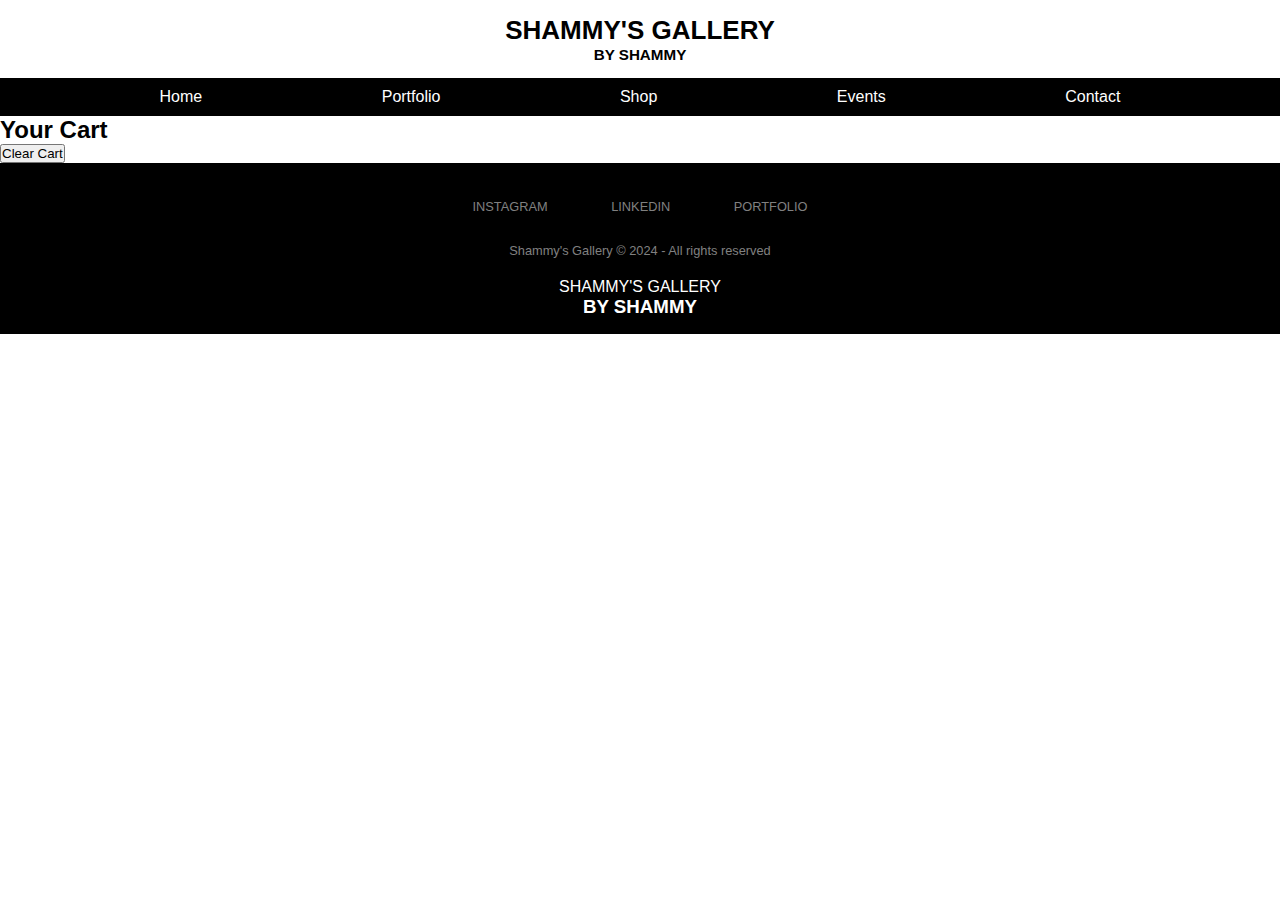
==== cart.html @ 77f3fb5c "Some cart functionality" ====
<!DOCTYPE html>
<html lang="en">
<head>
    <meta charset="UTF-8">
    <meta name="viewport" content="width=device-width, initial-scale=1.0">
    <link rel="stylesheet" href="styles.css">
    <title>Cart</title>
    <style>
        /* Your existing CSS styles */

        .cart-item {
            display: flex;
            justify-content: space-between;
            padding: 10px;
            border-bottom: 1px solid #ccc;
        }

        .cart-item p {
            margin: 0;
        }

        .remove-button {
            background-color: #f44336;
            color: #fff;
            border: none;
            padding: 5px 10px;
            cursor: pointer;
        }

        .remove-button:hover {
            background-color: #d32f2f;
        }
        
        .footer {
            padding: 1em 0;
        }
    </style>
</head>
<body>
    <div class="logo">
        <h1>SHAMMY'S GALLERY</h1>
        <div>
            <h3 class="logo2">BY SHAMMY</h3>
        </div>
    </div>
    <div class="tab-bar">
        <ul>
            <li><a href="index.html">Home</a></li>
            <li><a href="gallery.html">Portfolio</a></li>
            <li><a href="shop.html">Shop</a></li>
            <li><a href="events.html">Events</a></li>
            <li><a href="contact.html">Contact</a></li>
        </ul>
    </div>

    <section class="cart-section">
        <h2>Your Cart</h2>
        <div id="cart-items"></div>
        <button onclick="clearCart()">Clear Cart</button>
    </section>

    <footer class="footer">
        <div class="row">
            <ul>
                <li><a href="https://www.instagram.com/shammys.gallery" target="_blank">INSTAGRAM</a></li>
                <li><a href="https://www.linkedin.com/in/shamiltonomwenga" target="_blank">LINKEDIN</a></li>
                <li><a href="https://www.vogue.com/photovogue/photographers/313512" target="_blank">PORTFOLIO</a></li>
            </ul>
        </div>
    
        <div class="row">
            Shammy's Gallery © 2024 - All rights reserved
        </div>

        <div class="logo3">
            SHAMMY'S GALLERY
            <div>
                <h3 class="logo4">BY SHAMMY</h3>
            </div> 
        </div>
    </footer>

    <script>
        document.addEventListener('DOMContentLoaded', function() {
            displayCartItems();
        });

        function displayCartItems() {
            let cart = JSON.parse(localStorage.getItem('cart')) || [];
            let cartItemsContainer = document.getElementById('cart-items');
            cartItemsContainer.innerHTML = '';
            cart.forEach((item, index) => {
                let cartItem = document.createElement('div');
                cartItem.className = 'cart-item';
                cartItem.innerHTML = `
                    <p>${item.name} - $${item.price}</p>
                    <button class="remove-button" onclick="removeFromCart(${index})">Remove</button>
                `;
                cartItemsContainer.appendChild(cartItem);
            });
        }

        function removeFromCart(index) {
            let cart = JSON.parse(localStorage.getItem('cart')) || [];
            cart.splice(index, 1);
            localStorage.setItem('cart', JSON.stringify(cart));
            displayCartItems();
        }

        function clearCart() {
            localStorage.removeItem('cart');
            displayCartItems();
        }
    </script>
</body>
</html>
---- styles.css ----
/* Reset CSS */
* {
  margin: 0;
  padding: 0;
  box-sizing: border-box;
}

html, body {
  font-family: Arial, sans-serif;
}

body {
  background-color: white;
  color: black;
  font-family: 'Eater', serif;
}

h2, h3 {
  font-family: "Protest Revolution", sans-serif;
}

.logo {
  font-family: "copperplate", sans-serif;
  font-weight: 400;
  font-style: normal;
  justify-content: center;
  display: flex;
  padding: 15px;
  text-align: center;
}

/* Main Navigation */
.tab-bar {
  background-color: black;
  color: white;
}

.tab-bar ul {
  list-style-type: none;
  margin: 0;
  padding: 0;
  display: flex;
  justify-content: space-evenly;
  font-family: "copperplate", sans-serif;
}

.tab-bar li {
  display: inline;
}

.tab-bar a {
  display: block;
  padding: 10px 20px;
  text-decoration: none;
  color: white;
}

.tab-bar a:hover {
  background-color: #555;
}

/* Footer */
.footer {
  background: #000;
  padding: 30px 0px;
  font-family: 'Play', sans-serif;
  text-align: center;
}

.footer .row {
  width: 100%;
  margin: 1% 0%;
  padding: 0.6% 0%;
  color: gray;
  font-size: 0.8em;
}

.footer .row a {
  text-decoration: none;
  color: gray;
  transition: 0.5s;
}

.footer .row a:hover {
  color: #fff;
}

.footer .row ul {
  width: 100%;
}

.footer .row ul li {
  display: inline-block;
  margin: 0px 30px;
}

.footer .row a i {
  font-size: 2em;
  margin: 0% 1%;
}

@media (max-width: 720px) {
  .footer {
    text-align: left;
    padding: 5%;
  }

  .footer .row ul li {
    display: block;
    margin: 10px 0px;
    text-align: left;
  }

  .footer .row a i {
    margin: 0% 3%;
  }

  .tab-bar ul {
    flex-direction: column;
    align-items: center;
  }

  .tab-bar li {
    margin: 10px 0;
  }
}

/* Index.html */
/* Styling for the artist introduction section */
.artist-introduction {
  display: flex;
  flex-direction: column;
  align-items: center;
  padding: 20px;
  background-color: #f9f9f9;
  border-radius: 10px;
  box-shadow: 0 4px 8px rgba(0, 0, 0, 0.1);
  font-family: "copperplate", sans-serif;
}

/* Styling for the artist information */
.artist-info {
  width: 100%;
  text-align: center;
  margin-bottom: 20px;
}

.artist-info h2 {
  margin-bottom: 10px;
  color: #333;
  font-family: "copperplate", sans-serif;
}

.artist-info h3 {
  margin-bottom: 10px;
  color: black;
  font-family: "copperplate", sans-serif;
}

.artist-info p {
  color: black;
  font-family: Arial, "Helvetica Neue", Helvetica, sans-serif;
  font-size: 18px;
  padding: 0 10px;
}

/* Styling for the artist photos */
.artist-photo {
  display: flex;
  justify-content: space-between;
  align-items: center;
  width: 100%; /* Full width of the container */
}

.artist-photo img {
  width: 48%; /* Slightly less than 50% to add some space between images */
  max-width: 100%;
  height: auto; /* Maintain aspect ratio */
  border-radius: 10px; /* Optional: Add rounded corners */
  box-shadow: 0 4px 8px rgba(0, 0, 0, 0.1); /* Optional: Add shadow for styling */
}


/* Adjust the margin between the images */
.artist-photo img:last-child {
  margin-top: -15px;
}

.logo {
  text-align: center;
  display: block;
  font-size: 13px;
}

.logo2, .logo3, .logo4 {
  font-family: "copperplate", sans-serif;
}

.logo3, .logo4 {
  color: white;
}

.row {
  font-family: "copperplate", sans-serif;
}
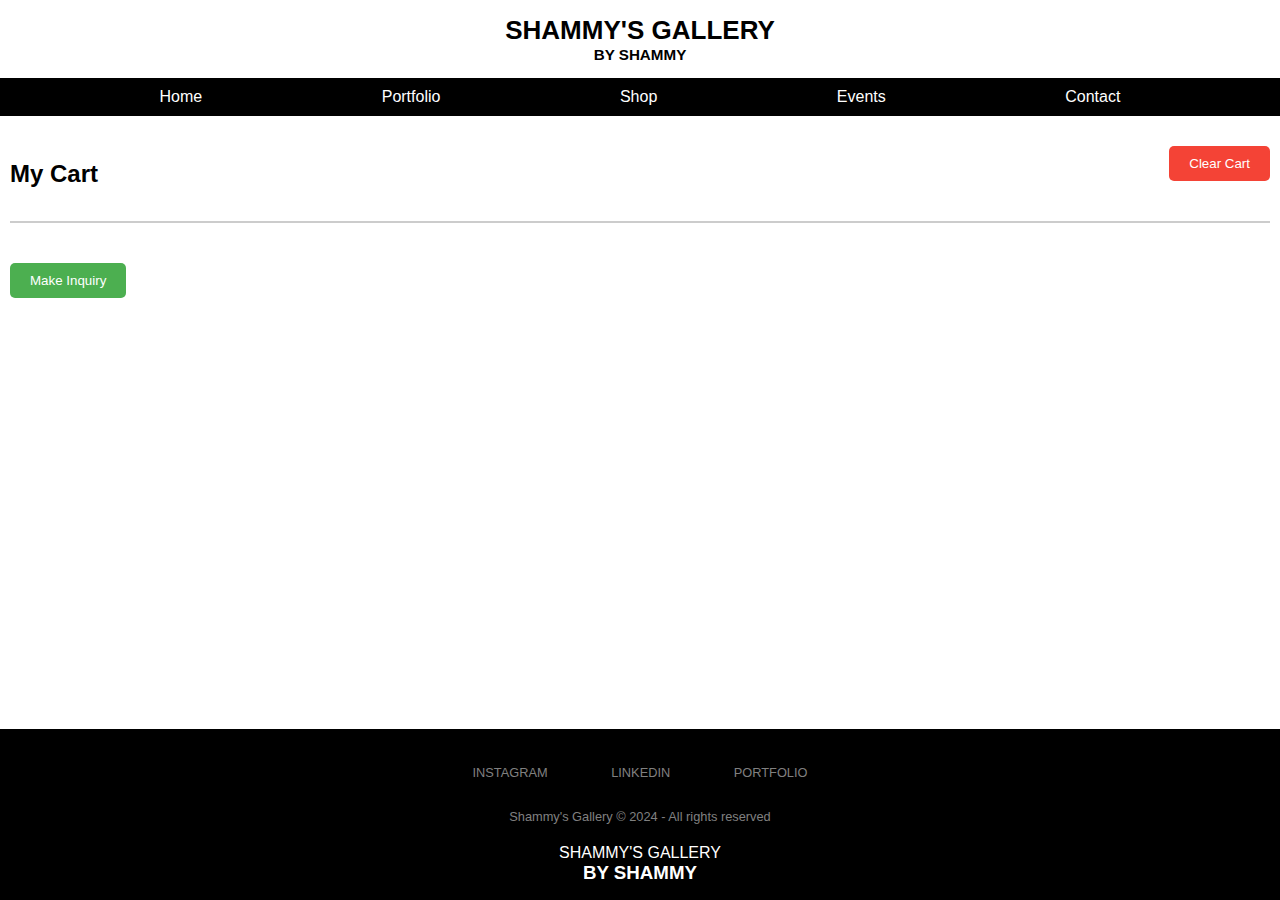
==== commit c241fb60: "Cart functionality implemented" ====
--- a/cart.html
+++ b/cart.html
@@ -6,34 +6,167 @@
     <link rel="stylesheet" href="styles.css">
     <title>Cart</title>
     <style>
-        /* Your existing CSS styles */
-
-        .cart-item {
-            display: flex;
-            justify-content: space-between;
-            padding: 10px;
-            border-bottom: 1px solid #ccc;
-        }
-
-        .cart-item p {
-            margin: 0;
-        }
-
-        .remove-button {
-            background-color: #f44336;
-            color: #fff;
-            border: none;
-            padding: 5px 10px;
-            cursor: pointer;
-        }
-
-        .remove-button:hover {
-            background-color: #d32f2f;
-        }
-        
-        .footer {
-            padding: 1em 0;
-        }
+       body, html {
+    height: 100%;
+    margin: 0;
+    display: flex;
+    flex-direction: column;
+    font-family: Arial, sans-serif;
+}
+
+.content {
+    flex: 1;
+    display: flex;
+    flex-direction: column;
+    padding: 10px;
+    width: 100%;
+    margin: auto;
+}
+
+.cart-section {
+    flex: 1;
+    margin-top: 20px;
+}
+
+.cart-header {
+    display: flex;
+    justify-content: space-between;
+    align-items: center;
+    border-bottom: 2px solid #ccc;
+    padding-bottom: 10px;
+    margin-bottom: 20px;
+}
+
+.cart-header h2 {
+    margin: 0;
+}
+
+.cart-item {
+    display: flex;
+    justify-content: space-between;
+    align-items: center;
+    padding: 10px;
+    border-bottom: 1px solid #ccc;
+    margin-bottom: 10px;
+}
+
+.cart-item p {
+    margin: 0;
+}
+
+.remove-symbol {
+    font-size: 20px;
+    cursor: pointer;
+    color: #f44336;
+    border: none;
+    background: none;
+    padding: 0;
+    margin: 0;
+}
+
+.remove-symbol:hover {
+    color: #d32f2f;
+}
+
+.clear-button,
+.inquiry-button {
+    background-color: #4CAF50;
+    color: #fff;
+    border: none;
+    padding: 10px 20px;
+    cursor: pointer;
+    border-radius: 5px;
+    transition: background-color 0.3s;
+}
+
+.clear-button {
+    background-color: #f44336;
+    align-self: flex-end;
+    margin-bottom: 20px;
+}
+
+.clear-button:hover {
+    background-color: #d32f2f;
+}
+
+.inquiry-button {
+    width: auto; /* Adjust width as needed */
+    max-width: 200px; /* Optional: Set a max width if needed */
+    background-color: #4CAF50;
+    color: #fff;
+    padding: 10px 20px;
+    border: none;
+    border-radius: 5px;
+    cursor: pointer;
+    transition: background-color 0.3s;
+    margin: 20px auto; /* Center button and add top/bottom margins */
+}
+
+
+.inquiry-button:hover {
+    background-color: #45a049;
+}
+
+.footer {
+    padding: 1em 0;
+    text-align: center;
+    background-color: #000;
+    color: #fff;
+    position: relative;
+    bottom: 0;
+    width: 100%;
+}
+
+.footer ul {
+    list-style-type: none;
+    padding: 0;
+    margin: 0;
+}
+
+.footer ul li {
+    display: inline;
+    margin-right: 10px;
+}
+
+/* Media queries for mobile */
+@media (max-width: 720px) {
+    .cart-item {
+        flex-direction: column;
+        align-items: flex-start;
+    }
+
+    .remove-symbol {
+        margin-top: 10px;
+        font-size: 18px;
+    }
+
+    .clear-button {
+        width: 20%;
+        margin-bottom: 10px;
+    }
+}
+
+/* Media queries for larger screens */
+@media (min-width: 721px) {
+    .cart-item {
+        flex-direction: row;
+        align-items: center;
+    }
+
+    .clear-button {
+        align-self: flex-end;
+        margin-bottom: 20px;
+    }
+
+    .cart-header {
+        padding-bottom: 20px;
+    }
+
+    .remove-symbol {
+        font-size: 24px;
+    }
+}
+
     </style>
 </head>
 <body>
@@ -53,11 +186,16 @@
         </ul>
     </div>
 
-    <section class="cart-section">
-        <h2>Your Cart</h2>
-        <div id="cart-items"></div>
-        <button onclick="clearCart()">Clear Cart</button>
-    </section>
+    <div class="content">
+        <section class="cart-section">
+            <div class="cart-header">
+                <h2>My Cart</h2>
+                <button class="clear-button" onclick="clearCart()">Clear Cart</button>
+            </div>
+            <div id="cart-items"></div>
+            <button class="inquiry-button" onclick="makeInquiry()">Make Inquiry</button>
+        </section>
+    </div>
 
     <footer class="footer">
         <div class="row">
@@ -94,7 +232,7 @@
                 cartItem.className = 'cart-item';
                 cartItem.innerHTML = `
                     <p>${item.name} - $${item.price}</p>
-                    <button class="remove-button" onclick="removeFromCart(${index})">Remove</button>
+                    <button class="remove-symbol" onclick="removeFromCart(${index})" aria-label="Remove ${item.name} from cart">-</button>
                 `;
                 cartItemsContainer.appendChild(cartItem);
             });
@@ -111,6 +249,11 @@
             localStorage.removeItem('cart');
             displayCartItems();
         }
+
+        function makeInquiry() {
+            // Add your inquiry logic here
+            alert('Inquiry button clicked');
+        }
     </script>
 </body>
 </html>
--- a/styles.css
+++ b/styles.css
@@ -7,26 +7,23 @@
 
 html, body {
   font-family: Arial, sans-serif;
+  background-color: white;
+  color: black;
 }
 
-body {
-  background-color: white;
-  color: black;
-  font-family: 'Eater', serif;
+/* Headings */
+h2, h3 {
+  font-family: "Protest Revolution", sans-serif; /* Consistent font for all headings */
 }
 
-h2, h3 {
-  font-family: "Protest Revolution", sans-serif;
-}
-
+/* Logo */
 .logo {
   font-family: "copperplate", sans-serif;
   font-weight: 400;
-  font-style: normal;
+  text-align: center;
+  display: flex;
   justify-content: center;
-  display: flex;
   padding: 15px;
-  text-align: center;
 }
 
 /* Main Navigation */
@@ -37,8 +34,6 @@
 
 .tab-bar ul {
   list-style-type: none;
-  margin: 0;
-  padding: 0;
   display: flex;
   justify-content: space-evenly;
   font-family: "copperplate", sans-serif;
@@ -62,15 +57,15 @@
 /* Footer */
 .footer {
   background: #000;
-  padding: 30px 0px;
+  padding: 30px 0;
+  text-align: center;
   font-family: 'Play', sans-serif;
-  text-align: center;
 }
 
 .footer .row {
   width: 100%;
-  margin: 1% 0%;
-  padding: 0.6% 0%;
+  margin: 1% 0;
+  padding: 0.6% 0;
   color: gray;
   font-size: 0.8em;
 }
@@ -91,12 +86,12 @@
 
 .footer .row ul li {
   display: inline-block;
-  margin: 0px 30px;
+  margin: 0 30px;
 }
 
 .footer .row a i {
   font-size: 2em;
-  margin: 0% 1%;
+  margin: 0 1%;
 }
 
 @media (max-width: 720px) {
@@ -107,12 +102,12 @@
 
   .footer .row ul li {
     display: block;
-    margin: 10px 0px;
+    margin: 10px 0;
     text-align: left;
   }
 
   .footer .row a i {
-    margin: 0% 3%;
+    margin: 0 3%;
   }
 
   .tab-bar ul {
@@ -125,8 +120,7 @@
   }
 }
 
-/* Index.html */
-/* Styling for the artist introduction section */
+/* Artist Introduction Section */
 .artist-introduction {
   display: flex;
   flex-direction: column;
@@ -138,50 +132,39 @@
   font-family: "copperplate", sans-serif;
 }
 
-/* Styling for the artist information */
 .artist-info {
   width: 100%;
   text-align: center;
   margin-bottom: 20px;
 }
 
-.artist-info h2 {
+.artist-info h2, .artist-info h3 {
   margin-bottom: 10px;
   color: #333;
   font-family: "copperplate", sans-serif;
 }
 
-.artist-info h3 {
-  margin-bottom: 10px;
-  color: black;
-  font-family: "copperplate", sans-serif;
-}
-
 .artist-info p {
   color: black;
-  font-family: Arial, "Helvetica Neue", Helvetica, sans-serif;
   font-size: 18px;
   padding: 0 10px;
 }
 
-/* Styling for the artist photos */
 .artist-photo {
   display: flex;
   justify-content: space-between;
   align-items: center;
-  width: 100%; /* Full width of the container */
+  width: 100%;
 }
 
 .artist-photo img {
-  width: 48%; /* Slightly less than 50% to add some space between images */
+  width: 48%;
   max-width: 100%;
-  height: auto; /* Maintain aspect ratio */
-  border-radius: 10px; /* Optional: Add rounded corners */
-  box-shadow: 0 4px 8px rgba(0, 0, 0, 0.1); /* Optional: Add shadow for styling */
+  height: auto;
+  border-radius: 10px;
+  box-shadow: 0 4px 8px rgba(0, 0, 0, 0.1);
 }
 
-
-/* Adjust the margin between the images */
 .artist-photo img:last-child {
   margin-top: -15px;
 }
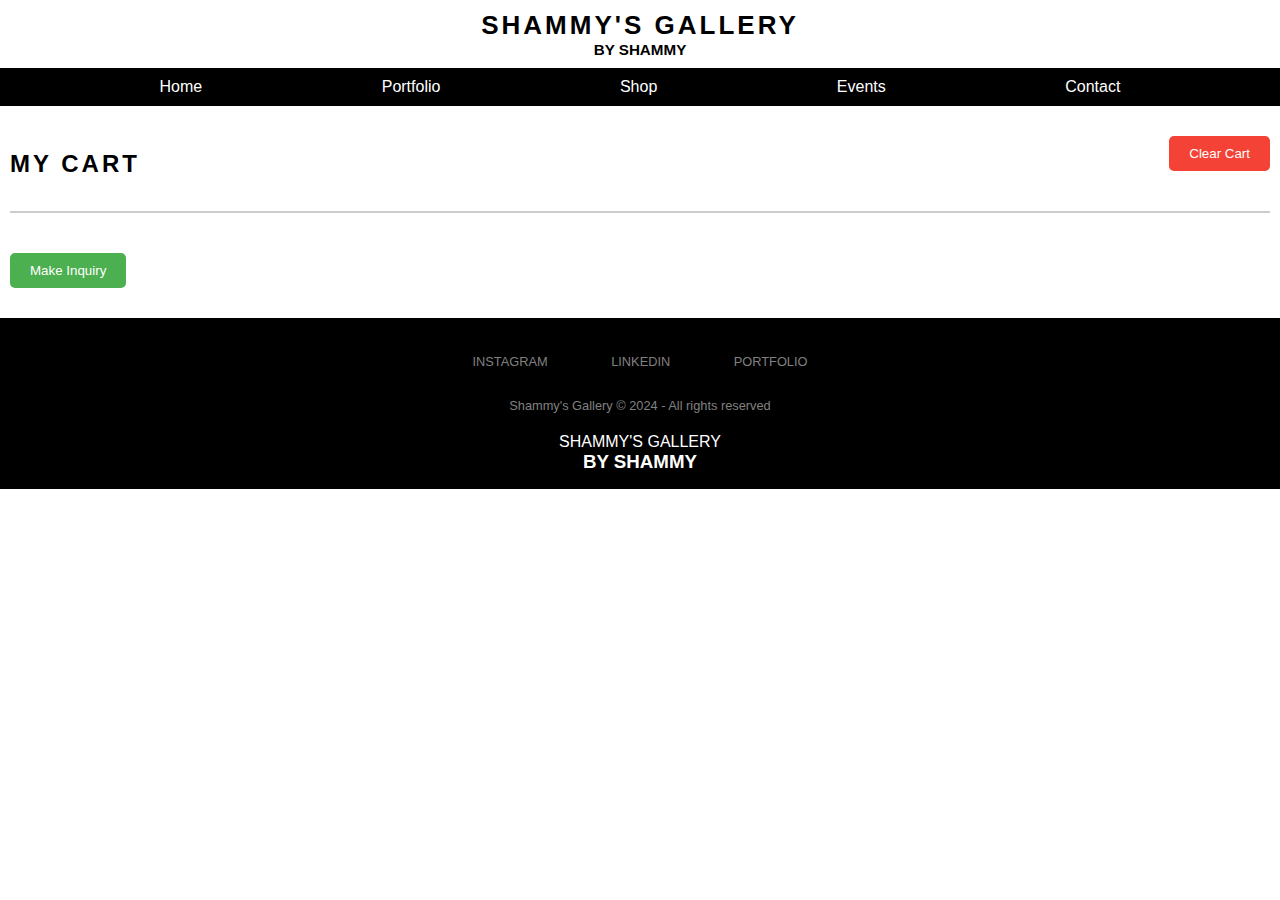
==== commit 9040766e: "Almost final for pc" ====
--- a/cart.html
+++ b/cart.html
@@ -6,7 +6,7 @@
     <link rel="stylesheet" href="styles.css">
     <title>Cart</title>
     <style>
-       body, html {
+.body, html {
     height: 100%;
     margin: 0;
     display: flex;
@@ -46,9 +46,11 @@
     justify-content: space-between;
     align-items: center;
     padding: 10px;
-    border-bottom: 1px solid #ccc;
+    border: 1px solid #ccc; /* Add this line */
+    border-radius: 5px; /* Optional: to round the corners */
     margin-bottom: 10px;
 }
+
 
 .cart-item p {
     margin: 0;
@@ -57,15 +59,20 @@
 .remove-symbol {
     font-size: 20px;
     cursor: pointer;
-    color: #f44336;
+    color: #fff;
     border: none;
-    background: none;
-    padding: 0;
-    margin: 0;
+    background-color: #f44336;
+    padding: 4px 10px;
+    margin: 0;
+    border-radius: 50%;
+    display: flex;
+    align-items: center;
+    justify-content: center;
+    transition: background-color 0.3s;
 }
 
 .remove-symbol:hover {
-    color: #d32f2f;
+    background-color: #d32f2f;
 }
 
 .clear-button,
--- a/styles.css
+++ b/styles.css
@@ -12,18 +12,28 @@
 }
 
 /* Headings */
-h2, h3 {
+
+h1, h2 {
+  font-family: 'copperplate', sans-serif;
+  text-transform: uppercase;
+  letter-spacing: 3px;
+  color: black;
+}
+
+h3 {
   font-family: "Protest Revolution", sans-serif; /* Consistent font for all headings */
 }
 
 /* Logo */
 .logo {
-  font-family: "copperplate", sans-serif;
-  font-weight: 400;
-  text-align: center;
-  display: flex;
-  justify-content: center;
-  padding: 15px;
+  text-align: center; /* Center the logo horizontally */
+  margin: 10px 0; /* Add some spacing around the logo */
+}
+
+.logo-image {
+  max-width: 500px; /* Adjust width as needed */
+  height: 300; /* Maintain aspect ratio */
+  display: inline-block; /* Ensure proper alignment */
 }
 
 /* Main Navigation */
@@ -158,12 +168,12 @@
 }
 
 .artist-photo img {
-  width: 48%;
-  max-width: 100%;
-  height: auto;
-  border-radius: 10px;
-  box-shadow: 0 4px 8px rgba(0, 0, 0, 0.1);
+  width: 100%;
+  height: 100vh; /* Full screen */
+  object-fit: cover;
+  filter: brightness(60%);
 }
+
 
 .artist-photo img:last-child {
   margin-top: -15px;
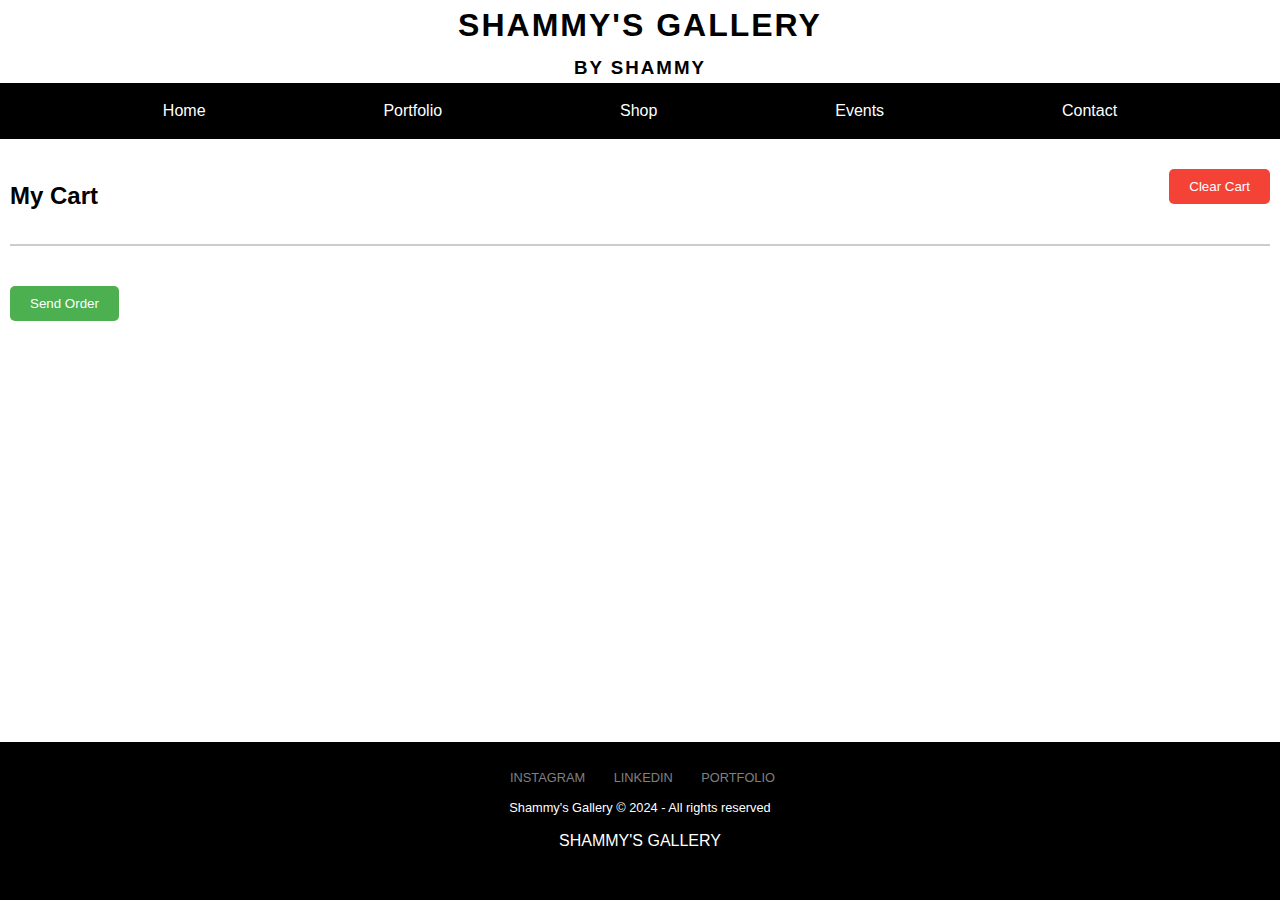
==== commit 08635788: "Final draft" ====
--- a/cart.html
+++ b/cart.html
@@ -6,21 +6,18 @@
     <link rel="stylesheet" href="styles.css">
     <title>Cart</title>
     <style>
-.body, html {
-    height: 100%;
+html, body {
+    height: 100%; /* Ensure the page height is the full viewport height */
     margin: 0;
     display: flex;
     flex-direction: column;
-    font-family: Arial, sans-serif;
 }
 
 .content {
-    flex: 1;
+    flex: 1; /* This makes the content area grow to fill the available space */
     display: flex;
     flex-direction: column;
     padding: 10px;
-    width: 100%;
-    margin: auto;
 }
 
 .cart-section {
@@ -49,6 +46,7 @@
     border: 1px solid #ccc; /* Add this line */
     border-radius: 5px; /* Optional: to round the corners */
     margin-bottom: 10px;
+    font-family: "copperplate", sans-serif;
 }
 
 
@@ -200,7 +198,7 @@
                 <button class="clear-button" onclick="clearCart()">Clear Cart</button>
             </div>
             <div id="cart-items"></div>
-            <button class="inquiry-button" onclick="makeInquiry()">Make Inquiry</button>
+            <button class="inquiry-button" onclick="makeInquiry()">Send Order</button>
         </section>
     </div>
 
@@ -238,7 +236,7 @@
                 let cartItem = document.createElement('div');
                 cartItem.className = 'cart-item';
                 cartItem.innerHTML = `
-                    <p>${item.name} - $${item.price}</p>
+                    <p>${item.name} - £${item.price}</p>
                     <button class="remove-symbol" onclick="removeFromCart(${index})" aria-label="Remove ${item.name} from cart">-</button>
                 `;
                 cartItemsContainer.appendChild(cartItem);
@@ -258,9 +256,25 @@
         }
 
         function makeInquiry() {
-            // Add your inquiry logic here
-            alert('Inquiry button clicked');
-        }
+            let cart = JSON.parse(localStorage.getItem('cart')) || [];
+
+            if (cart.length === 0) {
+                alert("Your cart is empty. Add items before sending an order.");
+                return;
+                }
+
+            // Format cart data into a readable string
+                let orderDetails = cart.map(item => `${item.name}: $${item.price}`).join('\n');
+
+            // Email recipient and subject
+                let recipient = "leojoegem@gmail.com"; // Replace with your email
+                let subject = "New Order from Shammy's Gallery";
+                let body = `Hello,\n\nI would like to place an order for the following items:\n\n${orderDetails}\n\nThank you!`;
+
+    // Open mail client with pre-filled details
+    window.location.href = `mailto:${recipient}?subject=${encodeURIComponent(subject)}&body=${encodeURIComponent(body)}`;
+}
+
     </script>
 </body>
 </html>
--- a/styles.css
+++ b/styles.css
@@ -9,31 +9,69 @@
   font-family: Arial, sans-serif;
   background-color: white;
   color: black;
+  line-height: 1.6; /* Improve readability */
+}
+
+/* Photo Grid */
+.photo-grid {
+  display: grid;
+  grid-template-columns: repeat(4, 1fr);
+  gap: 20px;
+  padding: 40px;
+  max-width: 1500px;
+  margin: auto;
+}
+
+.photo {
+  position: relative;
+  overflow: hidden;
+  border-radius: 10px;
+  box-shadow: 0 4px 8px rgba(0, 0, 0, 0.2);
+}
+
+.photo img {
+  width: 100%;
+  height: auto;
+  transition: transform 0.3s ease;
+}
+
+.photo:hover img {
+  transform: scale(1.1);
 }
 
 /* Headings */
-
-h1, h2 {
-  font-family: 'copperplate', sans-serif;
+h1, h3 {
+  font-family: 'Copperplate', sans-serif;
   text-transform: uppercase;
-  letter-spacing: 3px;
+  letter-spacing: 2px;
   color: black;
-}
-
-h3 {
-  font-family: "Protest Revolution", sans-serif; /* Consistent font for all headings */
-}
-
-/* Logo */
+  margin: 0; /* Removes all margin */
+  padding: 0; /* Removes all padding */
+}
+
 .logo {
-  text-align: center; /* Center the logo horizontally */
-  margin: 10px 0; /* Add some spacing around the logo */
-}
+  text-align: center;
+}
+
+.logo2 {
+  margin: 0; /* Removes all margin */
+  padding: 0; /* Removes all padding */
+}
+
+/* Add spacing explicitly between h1 and h3 */
+.logo h1 {
+  margin-bottom: 2px; /* Adds consistent spacing below h1 */
+}
+
+.logo h3 {
+  margin-top: 0; /* Ensures no extra spacing above h3 */
+}
+
 
 .logo-image {
-  max-width: 500px; /* Adjust width as needed */
-  height: 300; /* Maintain aspect ratio */
-  display: inline-block; /* Ensure proper alignment */
+  max-width: 100%; /* Adjust width dynamically */
+  height: auto; /* Maintain aspect ratio */
+  display: inline-block;
 }
 
 /* Main Navigation */
@@ -43,21 +81,24 @@
 }
 
 .tab-bar ul {
-  list-style-type: none;
+  list-style: none;
   display: flex;
   justify-content: space-evenly;
+  align-items: center;
   font-family: "copperplate", sans-serif;
+  flex-wrap: wrap; /* Allow items to wrap on smaller screens */
 }
 
 .tab-bar li {
-  display: inline;
+  margin: 5px 0;
 }
 
 .tab-bar a {
   display: block;
-  padding: 10px 20px;
+  padding: 10px 15px;
   text-decoration: none;
   color: white;
+  transition: background-color 0.3s;
 }
 
 .tab-bar a:hover {
@@ -67,75 +108,45 @@
 /* Footer */
 .footer {
   background: #000;
-  padding: 30px 0;
+  padding: 20px;
   text-align: center;
   font-family: 'Play', sans-serif;
+  color: gray;
 }
 
 .footer .row {
-  width: 100%;
-  margin: 1% 0;
-  padding: 0.6% 0;
-  color: gray;
+  margin: 10px 0;
   font-size: 0.8em;
 }
 
-.footer .row a {
+.footer a {
   text-decoration: none;
   color: gray;
-  transition: 0.5s;
-}
-
-.footer .row a:hover {
+  transition: color 0.3s;
+}
+
+.footer a:hover {
   color: #fff;
 }
 
-.footer .row ul {
-  width: 100%;
-}
-
-.footer .row ul li {
-  display: inline-block;
-  margin: 0 30px;
-}
-
-.footer .row a i {
-  font-size: 2em;
-  margin: 0 1%;
-}
-
-@media (max-width: 720px) {
-  .footer {
-    text-align: left;
-    padding: 5%;
-  }
-
-  .footer .row ul li {
-    display: block;
-    margin: 10px 0;
-    text-align: left;
-  }
-
-  .footer .row a i {
-    margin: 0 3%;
-  }
-
-  .tab-bar ul {
-    flex-direction: column;
-    align-items: center;
-  }
-
-  .tab-bar li {
-    margin: 10px 0;
-  }
+.footer ul {
+  list-style: none;
+  padding: 0;
+}
+
+.footer ul li {
+  display: inline;
+  margin: 0 15px;
+}
+
+.footer a i {
+  font-size: 1.5em;
+  margin: 0 5px;
 }
 
 /* Artist Introduction Section */
 .artist-introduction {
-  display: flex;
-  flex-direction: column;
-  align-items: center;
-  padding: 20px;
+  padding: 15px;
   background-color: #f9f9f9;
   border-radius: 10px;
   box-shadow: 0 4px 8px rgba(0, 0, 0, 0.1);
@@ -143,56 +154,108 @@
 }
 
 .artist-info {
-  width: 100%;
   text-align: center;
-  margin-bottom: 20px;
+  margin-bottom: 15px;
 }
 
 .artist-info h2, .artist-info h3 {
-  margin-bottom: 10px;
+  margin-bottom: 8px;
   color: #333;
-  font-family: "copperplate", sans-serif;
 }
 
 .artist-info p {
   color: black;
-  font-size: 18px;
+  font-size: 16px;
   padding: 0 10px;
+  margin-bottom: 10px;
 }
 
 .artist-photo {
-  display: flex;
-  justify-content: space-between;
-  align-items: center;
   width: 100%;
+  overflow: hidden;
 }
 
 .artist-photo img {
   width: 100%;
-  height: 100vh; /* Full screen */
+  height: auto; /* Maintain aspect ratio */
   object-fit: cover;
-  filter: brightness(60%);
-}
-
-
-.artist-photo img:last-child {
-  margin-top: -15px;
-}
-
-.logo {
-  text-align: center;
-  display: block;
-  font-size: 13px;
-}
-
-.logo2, .logo3, .logo4 {
-  font-family: "copperplate", sans-serif;
-}
-
-.logo3, .logo4 {
-  color: white;
-}
-
-.row {
-  font-family: "copperplate", sans-serif;
-}
+  filter: brightness(70%);
+  border-radius: 5px;
+}
+
+/* Adjustments for Small Screens */
+@media (max-width: 720px) {
+  body {
+    font-size: 14px; /* Slightly smaller font for compact screens */
+  }
+
+  .tab-bar ul {
+    flex-direction: column;
+    align-items: stretch;
+    text-align: center;
+  }
+
+  .tab-bar li {
+    margin: 5px 0;
+  }
+
+  .footer {
+    text-align: center;
+    padding: 15px;
+  }
+
+  .footer ul li {
+    display: block;
+    margin: 8px 0;
+  }
+
+  .footer a i {
+    font-size: 1.2em;
+  }
+
+  .artist-introduction {
+    padding: 10px;
+  }
+
+  .artist-info p {
+    font-size: 14px;
+  }
+
+  .artist-photo img {
+    height: auto;
+    border-radius: 5px;
+  }
+}
+
+@media (max-width: 768px) {
+  .photo-grid {
+      grid-template-columns: repeat(2, 1fr); /* 2 columns for mobile */
+      gap: 15px; /* Smaller gap for compact layout */
+      padding: 20px;
+  }
+
+  .tab-bar ul {
+      flex-wrap: wrap; /* Allow wrapping for the navigation bar */
+      justify-content: space-evenly;
+  }
+
+  .tab-bar ul li {
+      margin: 10px 5px; /* Reduce spacing */
+  }
+
+  .tab-bar ul li a {
+      font-size: 1rem; /* Adjust font size for smaller screens */
+  }
+
+  .logo {
+      font-size: 1.5rem; /* Slightly smaller logo for mobile */
+  }
+
+  .logo2 {
+      font-size: 1rem;
+  }
+
+  footer .row ul li {
+      margin: 0 10px;
+  }
+}
